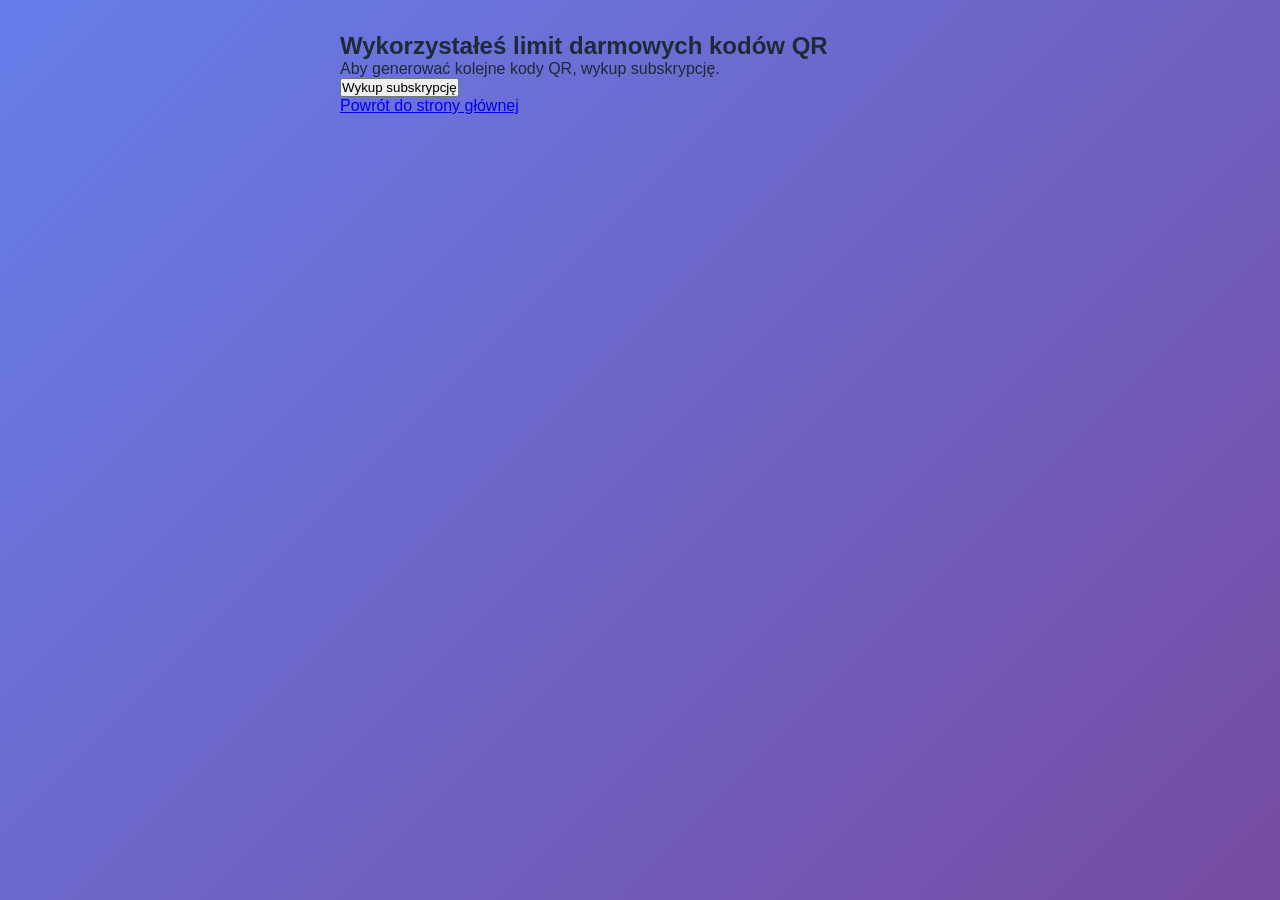
==== templates/paywall.html @ d0c24578 "Wdrożenie integracji Stripe, konfiguracja Railway, aktualizacja aplikacji" ====
<!DOCTYPE html>
<html lang="pl">
<head>
    <meta charset="UTF-8">
    <title>Limit darmowych kodów QR</title>
    <link rel="stylesheet" href="/static/style.css">
</head>
<body>
    <div class="container">
        <h2>Wykorzystałeś limit darmowych kodów QR</h2>
        <p>Aby generować kolejne kody QR, wykup subskrypcję.</p>
        <form action="/checkout" method="POST">
            <button type="submit" class="btn">Wykup subskrypcję</button>
        </form>
        <a href="/">Powrót do strony głównej</a>
    </div>
</body>
</html>
---- static/style.css ----
/* Reset i podstawowe style */
* {
    margin: 0;
    padding: 0;
    box-sizing: border-box;
}

:root {
    --primary-color: #4F46E5;
    --primary-hover: #4338CA;
    --success-color: #10B981;
    --error-color: #EF4444;
    --text-color: #1F2937;
    --text-light: #6B7280;
    --bg-color: #F9FAFB;
    --card-bg: #FFFFFF;
    --border-color: #E5E7EB;
    --shadow: 0 4px 6px -1px rgba(0, 0, 0, 0.1), 0 2px 4px -1px rgba(0, 0, 0, 0.06);
    --shadow-lg: 0 10px 15px -3px rgba(0, 0, 0, 0.1), 0 4px 6px -2px rgba(0, 0, 0, 0.05);
}

body {
    font-family: -apple-system, BlinkMacSystemFont, 'Segoe UI', 'Roboto', 'Oxygen', 'Ubuntu', 'Cantarell', sans-serif;
    background: linear-gradient(135deg, #667eea 0%, #764ba2 100%);
    min-height: 100vh;
    padding: 2rem 1rem;
    color: var(--text-color);
}

.container {
    max-width: 600px;
    margin: 0 auto;
}

/* Header */
header {
    text-align: center;
    margin-bottom: 2rem;
    color: white;
}

header h1 {
    font-size: 2.5rem;
    margin-bottom: 0.5rem;
    text-shadow: 2px 2px 4px rgba(0, 0, 0, 0.2);
}

.subtitle {
    font-size: 1.1rem;
    opacity: 0.95;
}

/* Cards */
.form-card,
.result-card {
    background: var(--card-bg);
    border-radius: 16px;
    padding: 2rem;
    box-shadow: var(--shadow-lg);
    margin-bottom: 1.5rem;
}

/* Form */
.form-group {
    margin-bottom: 1.5rem;
}

.form-group label {
    display: block;
    font-weight: 600;
    margin-bottom: 0.5rem;
    color: var(--text-color);
}

.form-group input {
    width: 100%;
    padding: 0.75rem 1rem;
    border: 2px solid var(--border-color);
    border-radius: 8px;
    font-size: 1rem;
    transition: all 0.3s ease;
}

.form-group input:focus {
    outline: none;
    border-color: var(--primary-color);
    box-shadow: 0 0 0 3px rgba(79, 70, 229, 0.1);
}

.form-group small {
    display: block;
    margin-top: 0.5rem;
    color: var(--text-light);
    font-size: 0.875rem;
}

/* Buttons */
.btn-generate,
.btn-download,
.btn-new {
    display: inline-block;
    padding: 0.875rem 2rem;
    border: none;
    border-radius: 8px;
    font-size: 1rem;
    font-weight: 600;
    cursor: pointer;
    transition: all 0.3s ease;
    text-decoration: none;
}

.btn-generate {
    width: 100%;
    background: var(--primary-color);
    color: white;
    box-shadow: var(--shadow);
}

.btn-generate:hover {
    background: var(--primary-hover);
    transform: translateY(-2px);
    box-shadow: var(--shadow-lg);
}

.btn-download {
    background: var(--success-color);
    color: white;
    margin-right: 1rem;
}

.btn-download:hover {
    background: #059669;
    transform: translateY(-2px);
}

.btn-new {
    background: var(--border-color);
    color: var(--text-color);
}

.btn-new:hover {
    background: #D1D5DB;
}

/* Alerts */
.alert {
    padding: 1rem 1.5rem;
    border-radius: 8px;
    margin-bottom: 1.5rem;
    font-weight: 500;
}

.alert-error {
    background: #FEE2E2;
    color: #991B1B;
    border-left: 4px solid var(--error-color);
}

/* Result */
.result-card h2 {
    color: var(--success-color);
    margin-bottom: 1.5rem;
    text-align: center;
}

.qr-preview {
    text-align: center;
    padding: 2rem;
    background: var(--bg-color);
    border-radius: 12px;
    margin-bottom: 1.5rem;
}

.qr-preview img {
    max-width: 100%;
    height: auto;
    border-radius: 8px;
    box-shadow: var(--shadow);
}

.result-info {
    background: var(--bg-color);
    padding: 1rem 1.5rem;
    border-radius: 8px;
    margin-bottom: 1.5rem;
    word-break: break-all;
}

.result-info p {
    margin-bottom: 0.5rem;
    line-height: 1.6;
}

.result-info p:last-child {
    margin-bottom: 0;
}

.actions {
    display: flex;
    gap: 1rem;
    flex-wrap: wrap;
}

/* Footer */
footer {
    text-align: center;
    padding: 2rem 1rem;
    color: white;
    opacity: 0.9;
}

footer a {
    color: white;
    text-decoration: underline;
    transition: opacity 0.3s ease;
}

footer a:hover {
    opacity: 0.8;
}

/* Responsive */
@media (max-width: 640px) {
    header h1 {
        font-size: 2rem;
    }

    .form-card,
    .result-card {
        padding: 1.5rem;
    }

    .actions {
        flex-direction: column;
    }

    .btn-download {
        margin-right: 0;
        margin-bottom: 0.5rem;
    }

    .btn-download,
    .btn-new {
        width: 100%;
        text-align: center;
    }
}
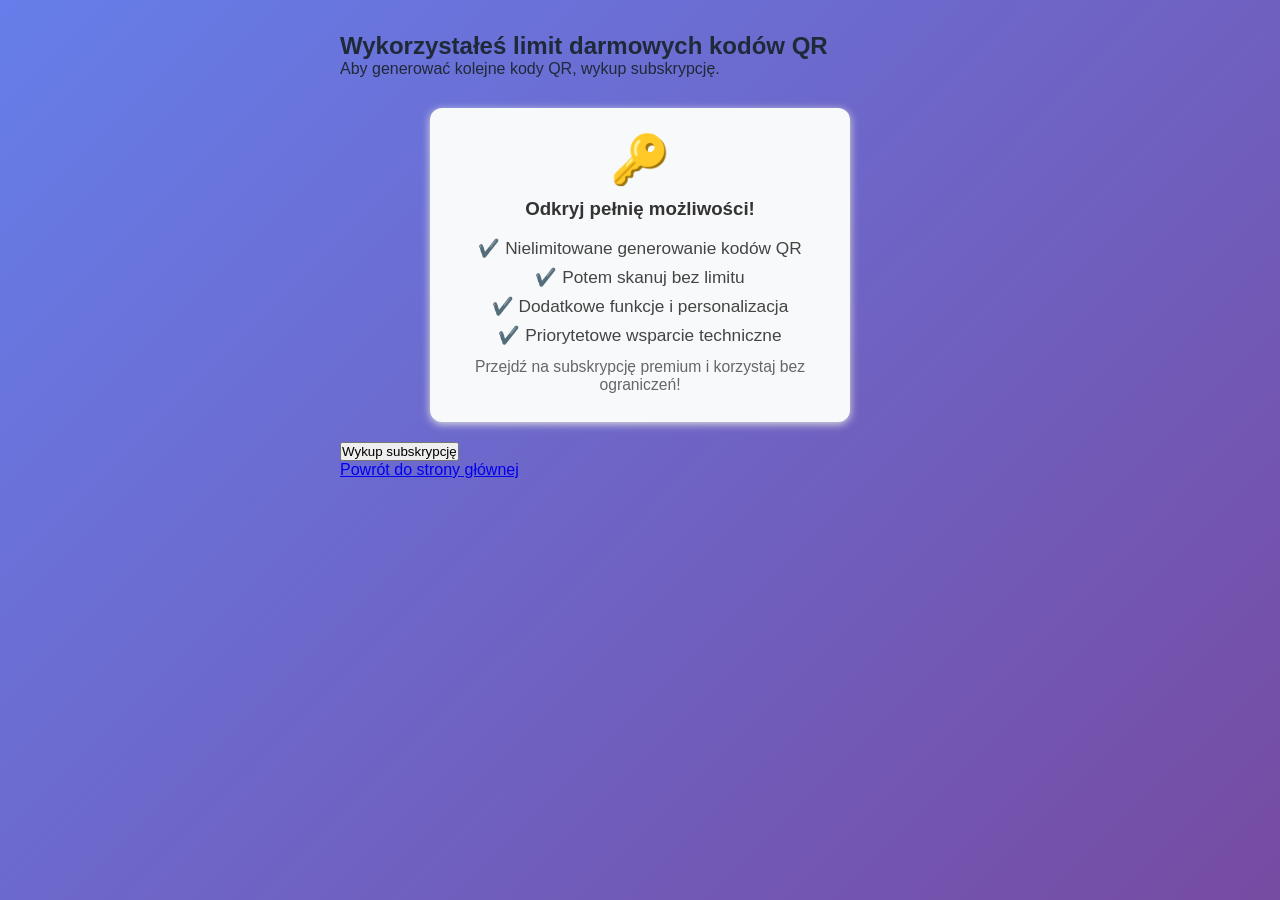
==== commit eaa5f6e8: "Uatrakcyjnienie paywalla: sekcja korzyści i info o nielimitowanym skanowaniu" ====
--- a/templates/paywall.html
+++ b/templates/paywall.html
@@ -9,6 +9,17 @@
     <div class="container">
         <h2>Wykorzystałeś limit darmowych kodów QR</h2>
         <p>Aby generować kolejne kody QR, wykup subskrypcję.</p>
+           <div style="margin: 30px auto 20px auto; max-width: 420px; background: #f8f9fa; border-radius: 12px; box-shadow: 0 2px 8px #e0e0e0; padding: 24px 28px 18px 28px; text-align: center;">
+               <div style="font-size: 48px; color: #4caf50; margin-bottom: 10px;">&#128273;</div>
+               <h3 style="margin-top: 0; color: #333;">Odkryj pełnię możliwości!</h3>
+               <ul style="list-style: none; padding: 0; margin: 18px 0 12px 0; color: #444; font-size: 1.08em;">
+                   <li style="margin-bottom: 8px;">✔️ Nielimitowane generowanie kodów QR</li>
+                   <li style="margin-bottom: 8px;">✔️ Potem skanuj bez limitu</li>
+                   <li style="margin-bottom: 8px;">✔️ Dodatkowe funkcje i personalizacja</li>
+                   <li style="margin-bottom: 8px;">✔️ Priorytetowe wsparcie techniczne</li>
+               </ul>
+               <div style="color: #666; font-size: 0.98em; margin-bottom: 10px;">Przejdź na subskrypcję premium i korzystaj bez ograniczeń!</div>
+           </div>
         <form action="/checkout" method="POST">
             <button type="submit" class="btn">Wykup subskrypcję</button>
         </form>
